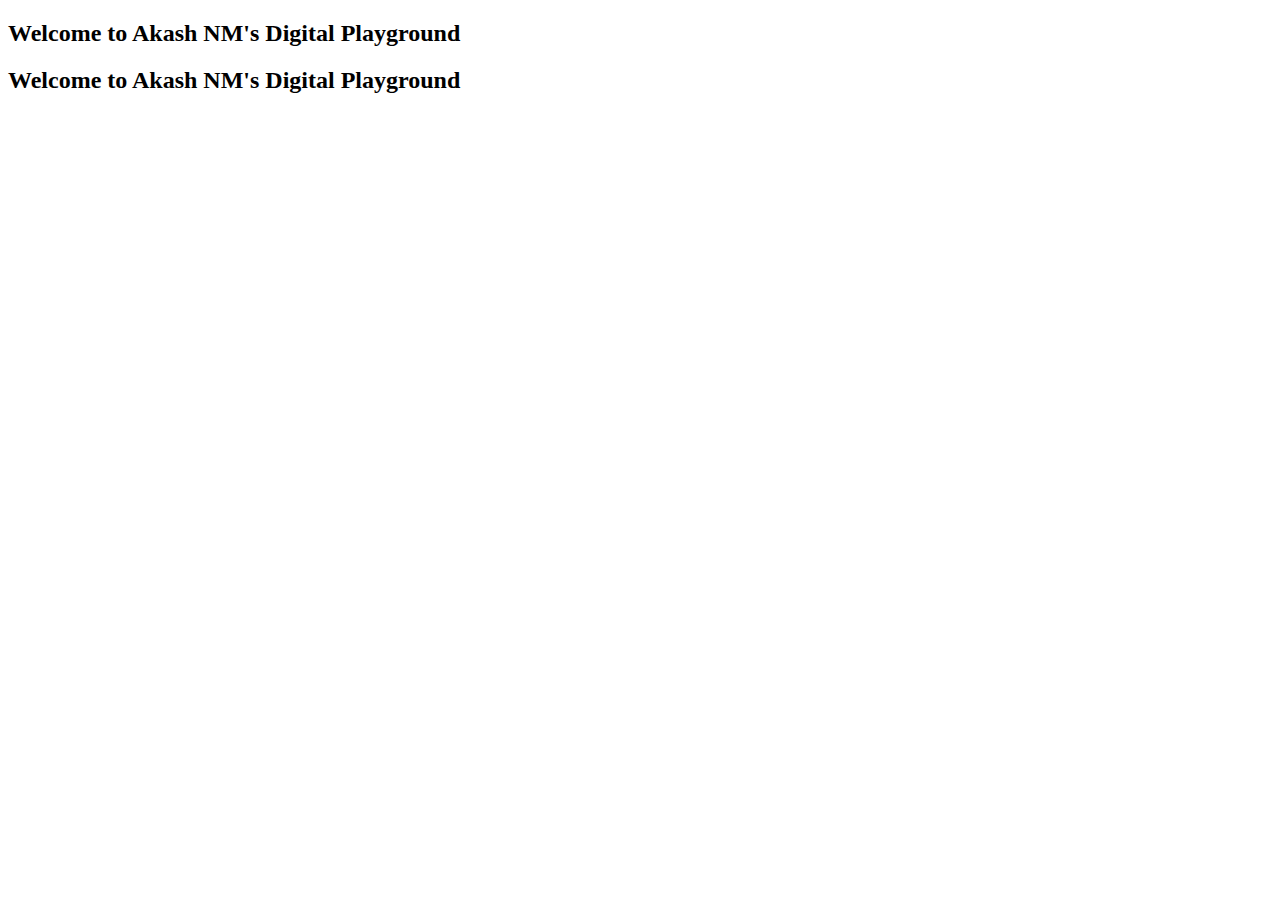
==== index.html @ 4af146ee "new commit" ====
<!DOCTYPE html>
<html lang="en">

<head>
    <meta charset="UTF-8">
    <meta name="viewport" content="width=device-width, initial-scale=1.0">
    <title>Akash N.M Digital Portfolio</title>
</head>
<link rel="stylesheet" href="style.css">

<body>
    <main>
        <div class="content">
            <h2>Welcome to Akash NM's Digital Playground</h2>
            <h2>Welcome to Akash NM's Digital Playground</h2>
            <div class="loading-area">
                <div class="wrapper"></div>
            </div>
        </div>
  
    </main>
    <script>
        setTimeout(function() {
            window.location.href = 'homepage.html';
        }, 4000); // Redirects after 7 seconds
    </script>
</body>

</html>
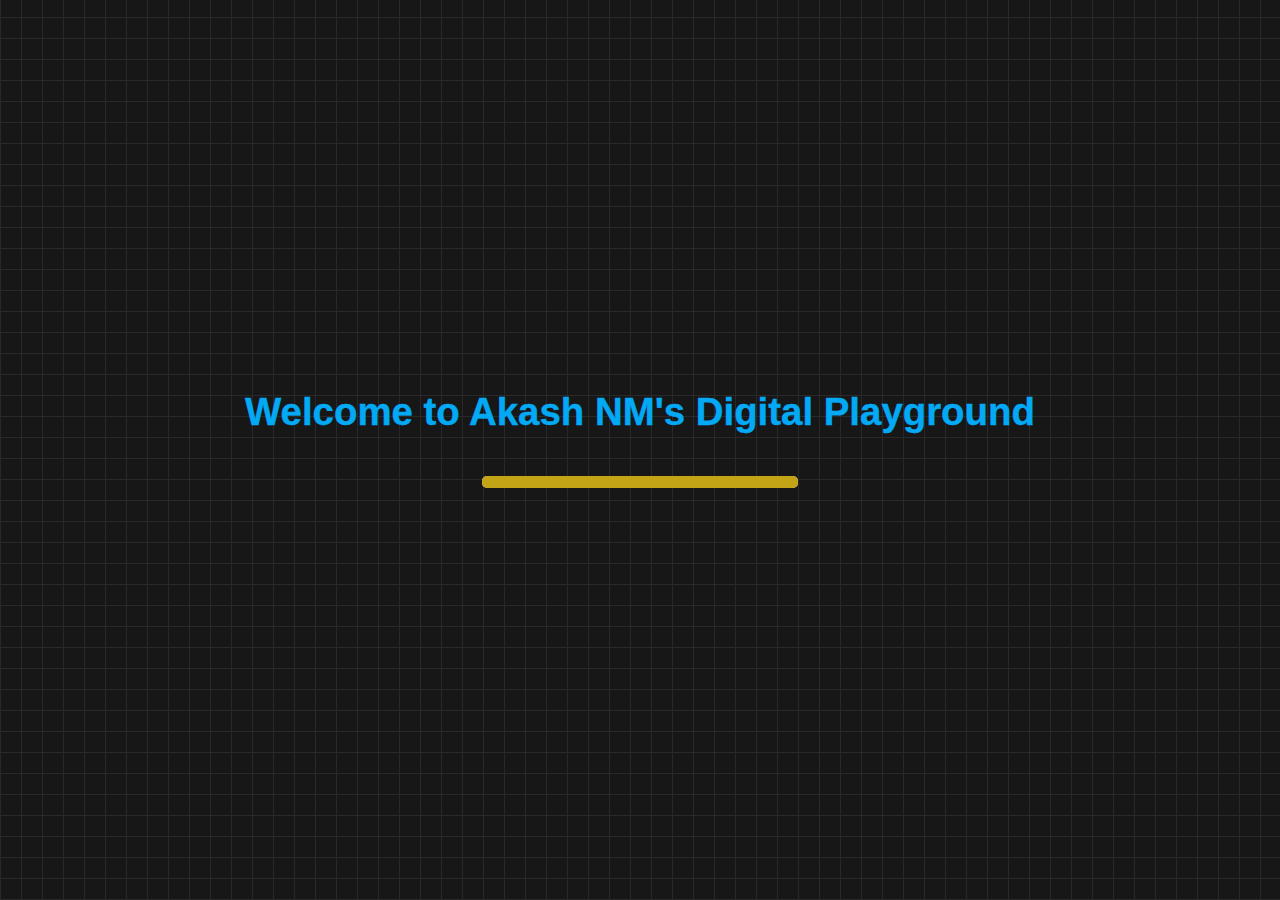
==== commit 109ae0ab: "new commit" ====
--- a/index.html
+++ b/index.html
@@ -19,11 +19,11 @@
         </div>
   
     </main>
-    <script>
+<!--     <script>
         setTimeout(function() {
             window.location.href = 'homepage.html';
         }, 4000); // Redirects after 7 seconds
-    </script>
+    </script> -->
 </body>
 
-</html>+</html>
--- a/style.css
+++ b/style.css
@@ -0,0 +1,188 @@
+@import url("https://fonts.googleapis.com/css?family=Poppins:100,200,300,400,500,600,700,800,900");
+* {
+  margin: 0;
+  padding: 0;
+  box-sizing: border-box;
+  font-family:'Lucida Sans', 'Lucida Sans Regular', 'Lucida Grande', 'Lucida Sans Unicode', Geneva, Verdana, sans-serif;
+}
+
+body {
+  display: flex;
+  background-image: repeating-linear-gradient(0deg, rgb(41, 41, 41) 0px, rgb(41, 41, 41) 1px,transparent 1px, transparent 21px),repeating-linear-gradient(90deg, rgb(41, 41, 41) 0px, rgb(41, 41, 41) 1px,transparent 1px, transparent 21px),linear-gradient(90deg, hsl(87,0%,9%),hsl(87,0%,9%));
+  min-height: 100vh;
+  align-items: center;
+  justify-content:center;
+}
+
+.content h2 {
+  color: #fff;
+  font-size: 2em;
+  position: relative;
+  transform: translate(-0%, -50%);
+}
+
+.content h2:nth-child(1) {
+  
+  color: transparent;
+position: absolute;
+  -webkit-text-stroke: 0.4px #03a9f4;
+}
+
+.content h2:nth-child(2) {
+  color: #03a9f4;
+  animation: animate 4s ease-in-out infinite;
+}
+
+@keyframes animate {
+  0%,
+  100%{
+    clip-path: polygon(
+      0% 45%,
+      16% 30%,
+      50% 30%,
+      64% 50%,
+      70% 61%,
+      84% 70%,
+      100% 52%,
+      100% 100%,
+      0% 100%
+    );
+  }
+
+  50% {
+    clip-path: polygon(
+      0% 60%,
+      15% 40%,
+      34% 66%,
+      51% 62%,
+      67% 0%,
+      84% 45%,
+      100% 86%,
+      100% 100%,
+      0% 100%
+    );
+  }
+}
+
+.loading-area {
+    margin-top: 20px;
+    margin-inline: auto;
+    width: 40%;
+    justify-content: center;
+    height: 11px;
+    background-color: #ccc;
+    position: sticky;
+    overflow: hidden;
+    border-radius: 5px;
+}
+@keyframes wrapper {
+    0% {
+        left: -100%;
+    }
+    100% {
+        left: 100%;
+    }
+}
+.wrapper {
+    position: absolute;
+    width: 100%;
+    height: 100%;
+    background-color: #c4a417;
+    animation: wrapper 4s steps(40) none;
+}
+@media (max-width: 300px){
+  .content h2 {
+    color: #fff;
+    font-size: 0.7em;
+    position: relative;
+    transform: translate(-0%, -50%);
+  }
+  .loading-area {
+    margin-top: 20px;
+    margin-inline: auto;
+    width: 40%;
+    justify-content: center;
+    height: 9px;
+    background-color: #ccc;
+    position: sticky;
+    overflow: hidden;
+    border-radius: 5px;
+}
+}
+@media (min-width: 320px){
+  .content h2 {
+    color: #fff;
+    font-size: 0.8em;
+    position: relative;
+    transform: translate(-0%, -50%);
+  }
+  .loading-area {
+    margin-top: 20px;
+    margin-inline: auto;
+    width: 40%;
+    justify-content: center;
+    height: 6px;
+    background-color: #ccc;
+    position: sticky;
+    overflow: hidden;
+    border-radius: 5px;
+}
+}
+@media (min-width: 425px){
+  .content h2 {
+    color: #fff;
+    font-size: 1em;
+    position: relative;
+    transform: translate(-0%, -50%);
+  }
+  .loading-area {
+    margin-top: 20px;
+    margin-inline: auto;
+    width: 40%;
+    justify-content: center;
+    height: 8px;
+    background-color: #ccc;
+    position: sticky;
+    overflow: hidden;
+    border-radius: 5px;
+}
+}
+
+@media (min-width: 768px){
+  .content h2 {
+    color: #fff;
+    font-size: 1.8em;
+    position: relative;
+    transform: translate(-0%, -50%);
+  }
+  .loading-area {
+    margin-top: 20px;
+    margin-inline: auto;
+    width: 40%;
+    justify-content: center;
+    height: 10px;
+    background-color: #ccc;
+    position: sticky;
+    overflow: hidden;
+    border-radius: 5px;
+}
+}
+@media (min-width: 1024px){
+  .content h2 {
+    color: #fff;
+    font-size: 2.4em;
+    position: relative;
+    transform: translate(-0%, -50%);
+  }
+  .loading-area {
+    margin-top: 20px;
+    margin-inline: auto;
+    width: 40%;
+    justify-content: center;
+    height: 12px;
+    background-color: #ccc;
+    position: sticky;
+    overflow: hidden;
+    border-radius: 5px;
+}
+}
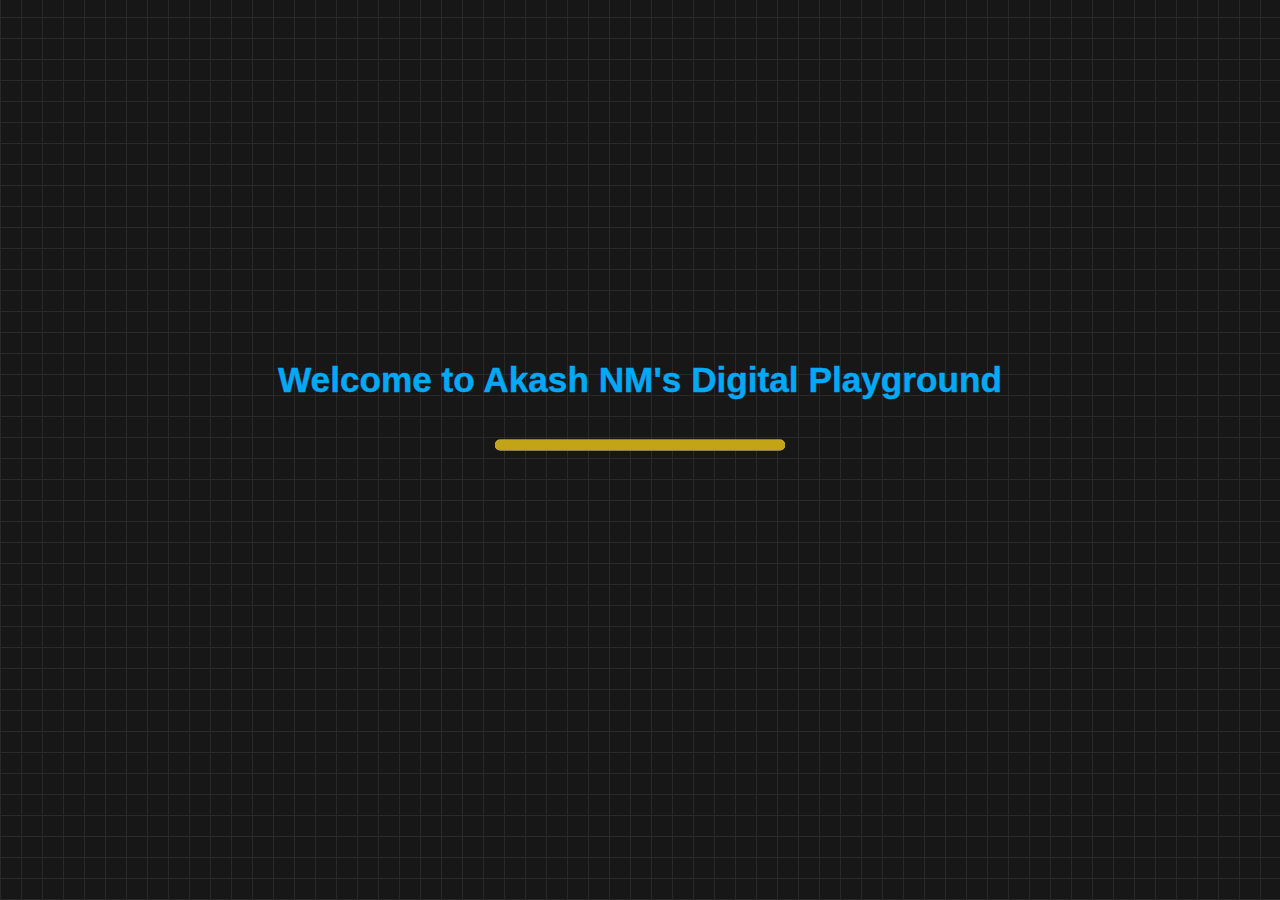
==== commit 5d72669d: "index.html" ====
--- a/index.html
+++ b/index.html
@@ -19,11 +19,11 @@
         </div>
   
     </main>
-<!--     <script>
+    <script>
         setTimeout(function() {
             window.location.href = 'homepage.html';
         }, 4000); // Redirects after 7 seconds
-    </script> -->
+    </script>
 </body>
 
 </html>
--- a/style.css
+++ b/style.css
@@ -1,17 +1,18 @@
 @import url("https://fonts.googleapis.com/css?family=Poppins:100,200,300,400,500,600,700,800,900");
+
 * {
   margin: 0;
   padding: 0;
   box-sizing: border-box;
-  font-family:'Lucida Sans', 'Lucida Sans Regular', 'Lucida Grande', 'Lucida Sans Unicode', Geneva, Verdana, sans-serif;
+  font-family: 'Lucida Sans', 'Lucida Sans Regular', 'Lucida Grande', 'Lucida Sans Unicode', Geneva, Verdana, sans-serif;
 }
 
 body {
-  display: flex;
-  background-image: repeating-linear-gradient(0deg, rgb(41, 41, 41) 0px, rgb(41, 41, 41) 1px,transparent 1px, transparent 21px),repeating-linear-gradient(90deg, rgb(41, 41, 41) 0px, rgb(41, 41, 41) 1px,transparent 1px, transparent 21px),linear-gradient(90deg, hsl(87,0%,9%),hsl(87,0%,9%));
+  display:flex;
+  background-image: repeating-linear-gradient(0deg, rgb(41, 41, 41) 0px, rgb(41, 41, 41) 1px, transparent 1px, transparent 21px), repeating-linear-gradient(90deg, rgb(41, 41, 41) 0px, rgb(41, 41, 41) 1px, transparent 1px, transparent 21px), linear-gradient(90deg, hsl(87, 0%, 9%), hsl(87, 0%, 9%));
   min-height: 100vh;
   align-items: center;
-  justify-content:center;
+  justify-content: center;
 }
 
 .content h2 {
@@ -22,9 +23,9 @@
 }
 
 .content h2:nth-child(1) {
-  
+
   color: transparent;
-position: absolute;
+  position: absolute;
   -webkit-text-stroke: 0.4px #03a9f4;
 }
 
@@ -34,66 +35,124 @@
 }
 
 @keyframes animate {
+
   0%,
-  100%{
-    clip-path: polygon(
-      0% 45%,
-      16% 30%,
-      50% 30%,
-      64% 50%,
-      70% 61%,
-      84% 70%,
-      100% 52%,
-      100% 100%,
-      0% 100%
-    );
+  100% {
+    clip-path: polygon(0% 45%,
+        16% 30%,
+        50% 30%,
+        64% 50%,
+        70% 61%,
+        84% 70%,
+        100% 52%,
+        100% 100%,
+        0% 100%);
   }
 
   50% {
-    clip-path: polygon(
-      0% 60%,
-      15% 40%,
-      34% 66%,
-      51% 62%,
-      67% 0%,
-      84% 45%,
-      100% 86%,
-      100% 100%,
-      0% 100%
-    );
+    clip-path: polygon(0% 60%,
+        15% 40%,
+        34% 66%,
+        51% 62%,
+        67% 0%,
+        84% 45%,
+        100% 86%,
+        100% 100%,
+        0% 100%);
   }
 }
 
 .loading-area {
+  margin-top: 20px;
+  margin-inline: auto;
+  width: 40%;
+  justify-content: center;
+  height: 11px;
+  background-color: #ccc;
+  position: sticky;
+  overflow: hidden;
+  border-radius: 5px;
+}
+
+@keyframes wrapper {
+  0% {
+    left: -100%;
+  }
+
+  100% {
+    left: 100%;
+  }
+}
+
+.wrapper {
+  position: absolute;
+  width: 100%;
+  height: 100%;
+  background-color: #c4a417;
+  animation: wrapper 4s steps(40) none;
+}
+
+@media (min-width: 320px) {
+  .content{
+    color: #fff;
+    font-size: 0.4em;
+    position: relative;
+    transform: translate(-0%, -50%);
+  }
+
+  .loading-area {
     margin-top: 20px;
     margin-inline: auto;
     width: 40%;
     justify-content: center;
-    height: 11px;
+    height: 5.7px;
     background-color: #ccc;
-    position: sticky;
     overflow: hidden;
     border-radius: 5px;
+  }
 }
-@keyframes wrapper {
-    0% {
-        left: -100%;
-    }
-    100% {
-        left: 100%;
-    }
+@media (min-width: 375px) {
+  .content{
+    color: #fff;
+    font-size: 0.5em;
+    position: relative;
+    transform: translate(-0%, -50%);
+  }
+
+  .loading-area {
+    margin-top: 20px;
+    margin-inline: auto;
+    width: 40%;
+    justify-content: center;
+    height: 5.7px;
+    background-color: #ccc;
+    overflow: hidden;
+    border-radius: 5px;
+  }
 }
-.wrapper {
-    position: absolute;
-    width: 100%;
-    height: 100%;
-    background-color: #c4a417;
-    animation: wrapper 4s steps(40) none;
+@media (min-width: 768px) {
+  .content{
+    color: #fff;
+    font-size: 0.9em;
+    position: relative;
+    transform: translate(-0%, -50%);
+  }
+
+  .loading-area {
+    margin-top: 20px;
+    margin-inline: auto;
+    width: 40%;
+    justify-content: center;
+    height: 6px;
+    background-color: #ccc;
+    overflow: hidden;
+    border-radius: 5px;
+  }
 }
-@media (max-width: 300px){
-  .content h2 {
+@media (min-width: 1024px) {
+  .content{
     color: #fff;
-    font-size: 0.7em;
+    font-size: 1.1em;
     position: relative;
     transform: translate(-0%, -50%);
   }
@@ -102,87 +161,9 @@
     margin-inline: auto;
     width: 40%;
     justify-content: center;
-    height: 9px;
+    height: 11px;
     background-color: #ccc;
-    position: sticky;
     overflow: hidden;
     border-radius: 5px;
+  }
 }
-}
-@media (min-width: 320px){
-  .content h2 {
-    color: #fff;
-    font-size: 0.8em;
-    position: relative;
-    transform: translate(-0%, -50%);
-  }
-  .loading-area {
-    margin-top: 20px;
-    margin-inline: auto;
-    width: 40%;
-    justify-content: center;
-    height: 6px;
-    background-color: #ccc;
-    position: sticky;
-    overflow: hidden;
-    border-radius: 5px;
-}
-}
-@media (min-width: 425px){
-  .content h2 {
-    color: #fff;
-    font-size: 1em;
-    position: relative;
-    transform: translate(-0%, -50%);
-  }
-  .loading-area {
-    margin-top: 20px;
-    margin-inline: auto;
-    width: 40%;
-    justify-content: center;
-    height: 8px;
-    background-color: #ccc;
-    position: sticky;
-    overflow: hidden;
-    border-radius: 5px;
-}
-}
-
-@media (min-width: 768px){
-  .content h2 {
-    color: #fff;
-    font-size: 1.8em;
-    position: relative;
-    transform: translate(-0%, -50%);
-  }
-  .loading-area {
-    margin-top: 20px;
-    margin-inline: auto;
-    width: 40%;
-    justify-content: center;
-    height: 10px;
-    background-color: #ccc;
-    position: sticky;
-    overflow: hidden;
-    border-radius: 5px;
-}
-}
-@media (min-width: 1024px){
-  .content h2 {
-    color: #fff;
-    font-size: 2.4em;
-    position: relative;
-    transform: translate(-0%, -50%);
-  }
-  .loading-area {
-    margin-top: 20px;
-    margin-inline: auto;
-    width: 40%;
-    justify-content: center;
-    height: 12px;
-    background-color: #ccc;
-    position: sticky;
-    overflow: hidden;
-    border-radius: 5px;
-}
-}
